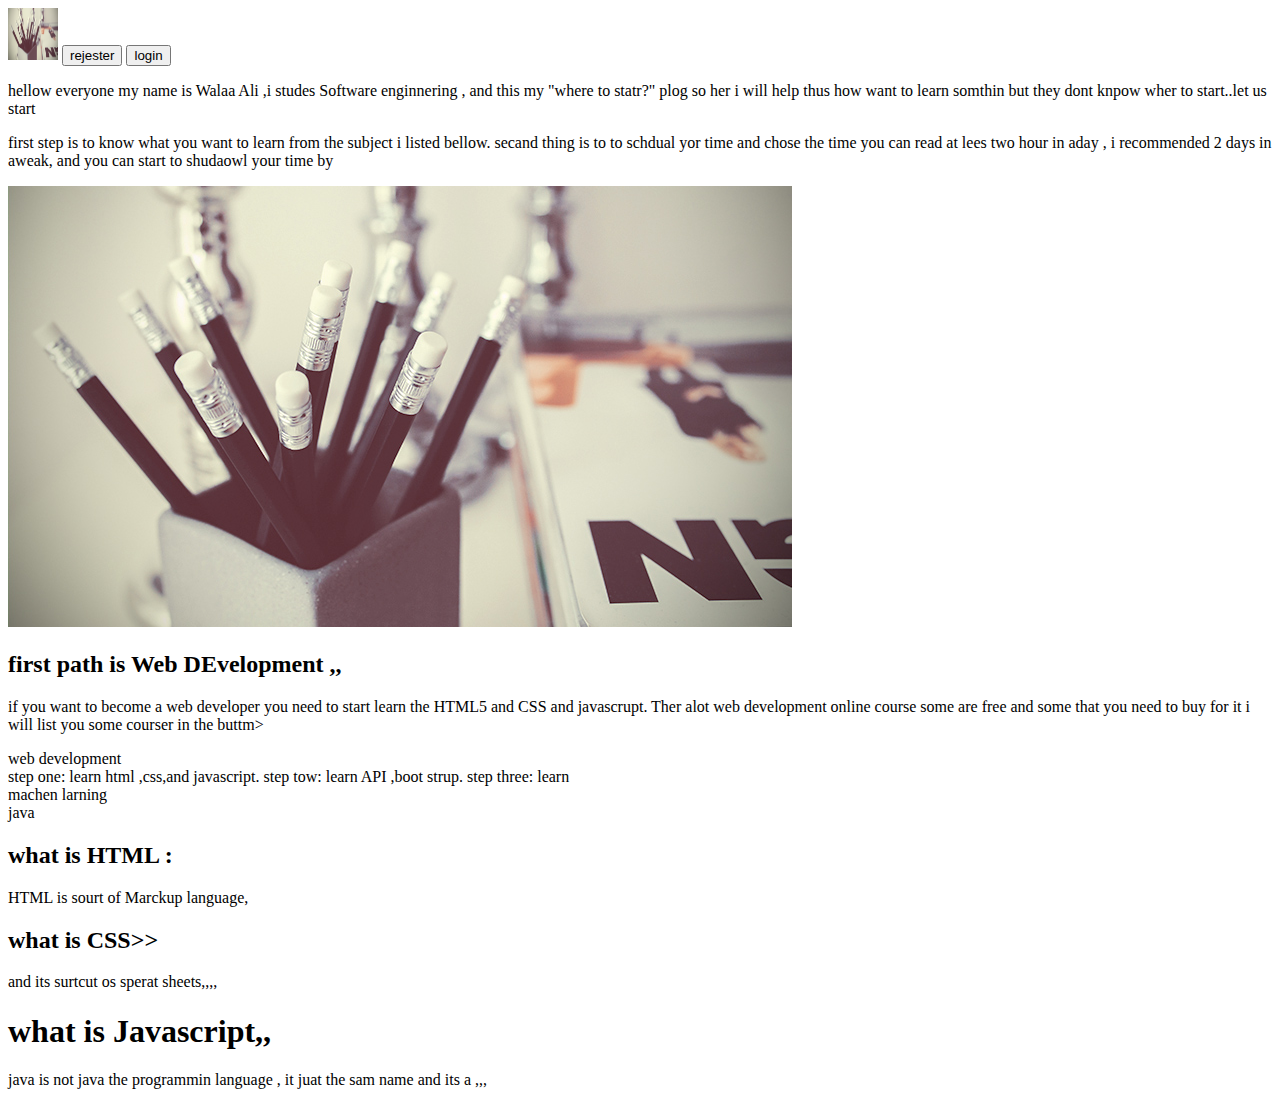
==== site/index.html @ c148d956 "first page" ====
<!DOCTYPE html>
<html>
    <title>
test 1
    </title>
    <header>
        <img src="career-advice-article-header-four-things-you-need-to-stop-doing-on-your-cover-letter.jpg" width="50px" height="52px">    
        <button>rejester</button>
        <button>login</button>
    </header>
    <body>
        <div>
            <p>hellow everyone my name is Walaa Ali ,i studes Software enginnering ,
                and this my "where to statr?"
                plog so her i will help thus how want to learn somthin but they dont knpow wher to start..let us start 
            </p>
            <p>
                first step is to know what you want to learn from the subject i listed bellow.
             
                secand thing is to to schdual yor time and chose the time you can read at lees two hour in aday , i recommended 2 days in aweak,
                and you can start to shudaowl your time by 
            </p>
            <img src="career-advice-article-header-four-things-you-need-to-stop-doing-on-your-cover-letter.jpg" alt="">    
        </div>
    
        <h2>first path is Web DEvelopment ,,
        </h2>
        <p>
            if you want to become a web developer you need to start learn the HTML5
            and CSS and javascrupt.
            Ther alot web development online course some are free and some that you need to buy for it 
            i will list you some courser in the buttm> 
        </p>

        <li>
            web development
            <li>
                step one: learn html ,css,and javascript.
                step tow: learn API ,boot strup.
                step three: learn 
            </li>
        </li>

        <li>
            machen larning
        </li>

        <li>
            java
        </li>

        <h2>what is HTML :</h2>
        <p>
            HTML is sourt of Marckup language,
        </p>

        <h2>
            what is CSS>>
        </h2>
        <p>
            and its surtcut os sperat sheets,,,,
        </p>

        <h1> what is Javascript,,</h1>
        <p>
            java is not java the programmin language , it juat the sam name and its a ,,,
        </p>
    </body>
</html>
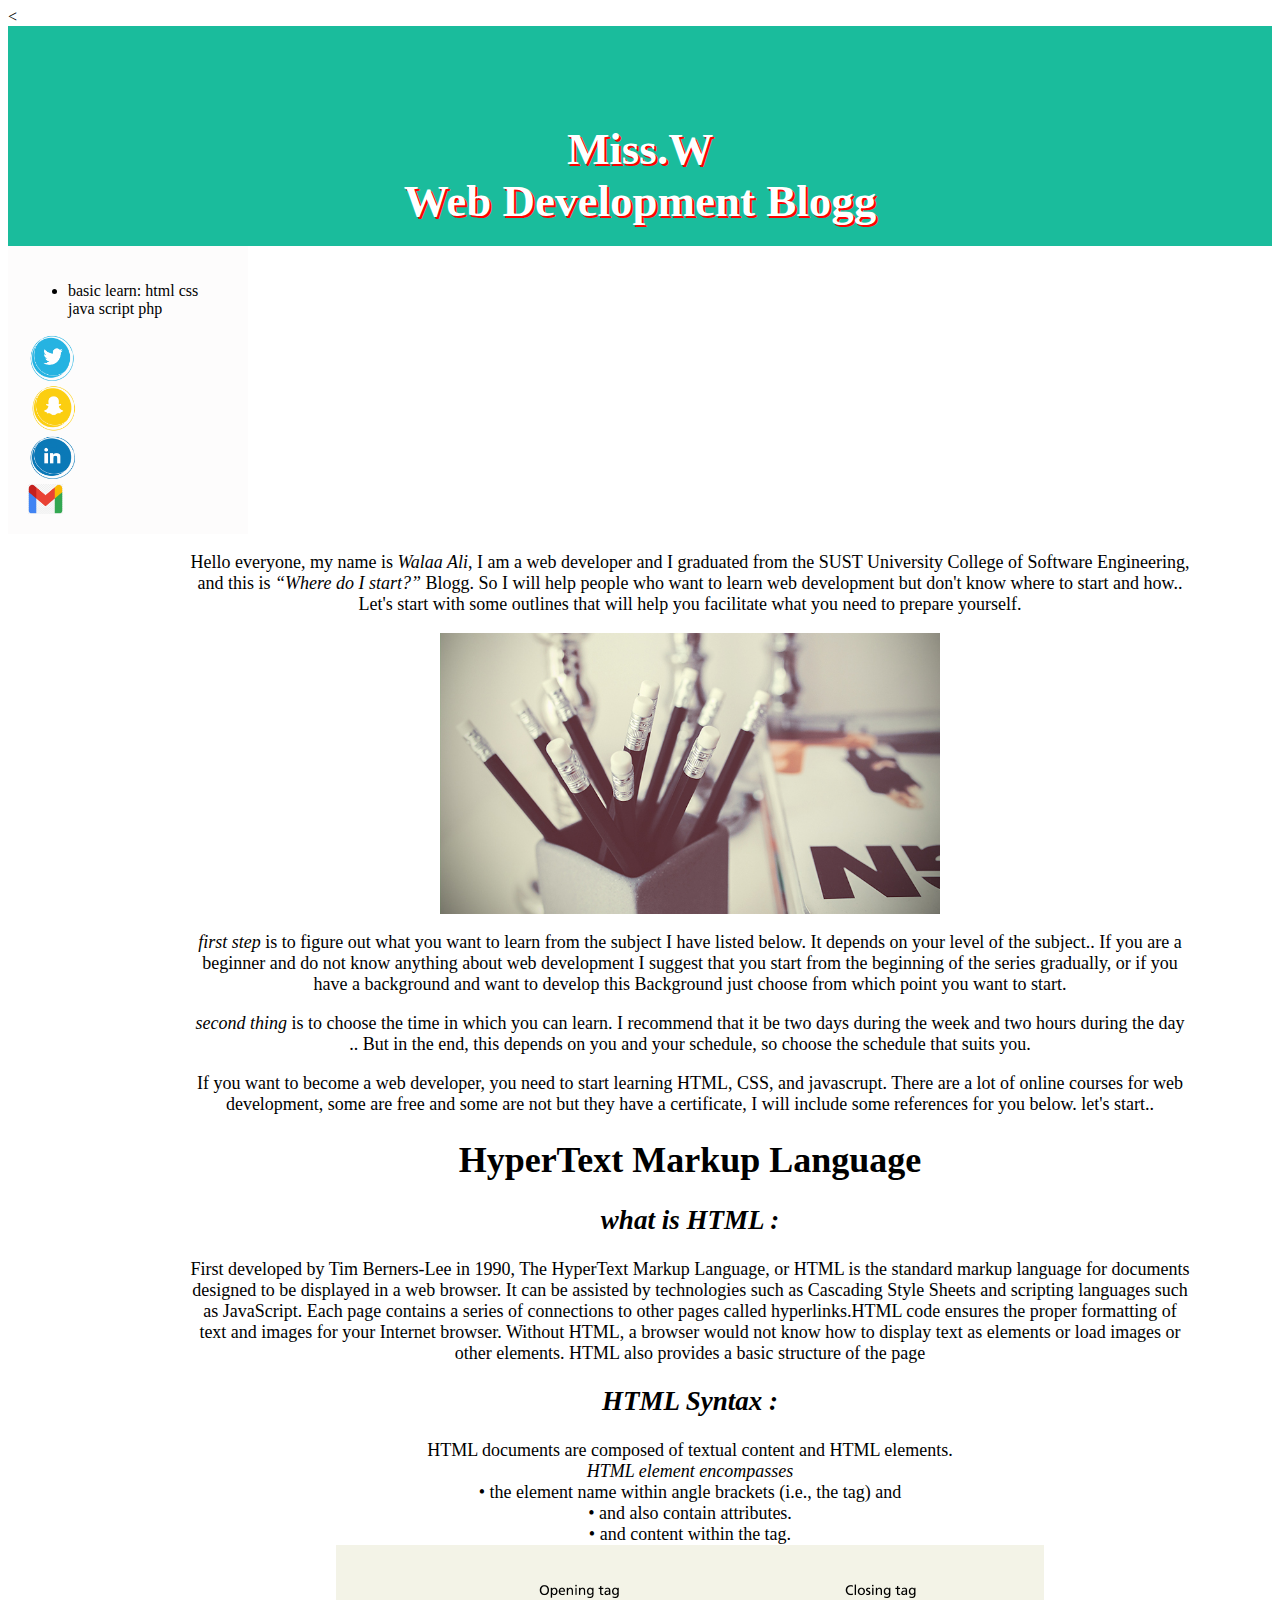
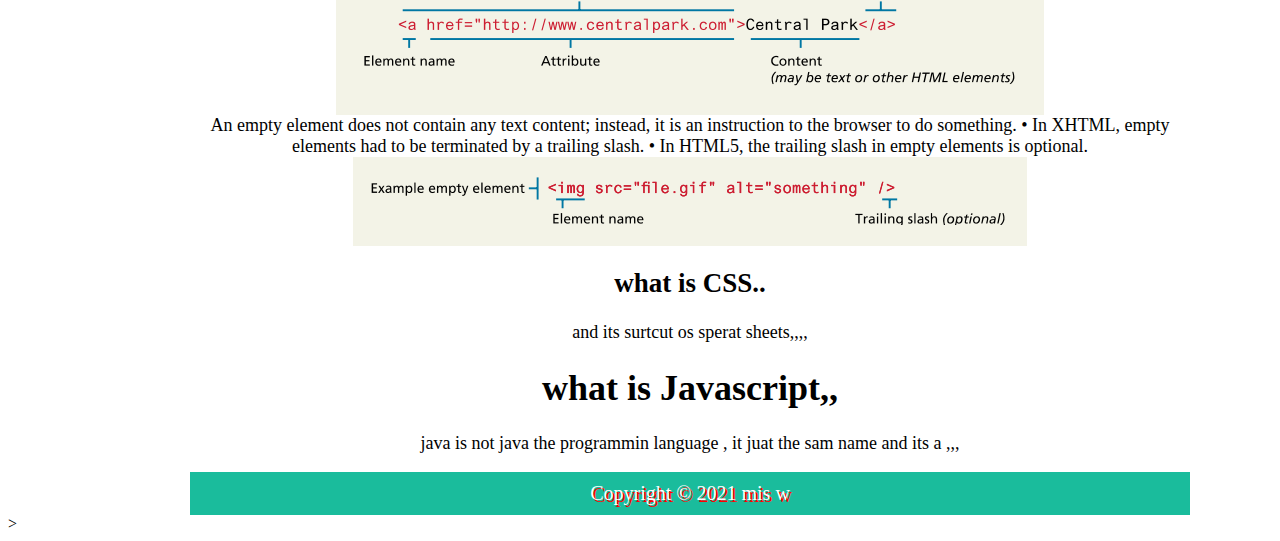
==== commit c33a42d3: "update" ====
--- a/site/index.html
+++ b/site/index.html
@@ -1,69 +1,129 @@
-<!DOCTYPE html>
-<html>
-    <title>
-test 1
-    </title>
-    <header>
-        <img src="career-advice-article-header-four-things-you-need-to-stop-doing-on-your-cover-letter.jpg" width="50px" height="52px">    
+<<!doctype html>
+<html lang="en">
+    <head>
+        <title> ms.W plog </title>
+        <meta charset="utf-8">
+        <meta name="viewport" content="width=device-width, initial-scale=1">
+        <!--<img src="career-advice-article-header-four-things-you-need-to-stop-doing-on-your-cover-letter.jpg" width="50px" height="52px">    
         <button>rejester</button>
-        <button>login</button>
-    </header>
+        <button>login</button>-->
+        <link rel="stylesheet" type="text/css" href="index.css" />
+    </head>
     <body>
-        <div>
-            <p>hellow everyone my name is Walaa Ali ,i studes Software enginnering ,
-                and this my "where to statr?"
-                plog so her i will help thus how want to learn somthin but they dont knpow wher to start..let us start 
+        <!--font-family: 'Trebuchet MS', 'Lucida Sans Unicode', 'Lucida Grande', 'Lucida Sans', Arial, sans-serif; 
+         font-family:  Brush Script MT, Brush Script Std, cursive;-->
+        <div class="header">
+             <h2>Miss.W <br>Web Development Blogg</h2>
+        </div>
+
+        <div class="row">
+            <div class="side">
+                <div>
+                    <ul>
+                        <li>
+                            basic learn:
+                            html 
+                            css 
+                            java script
+                            php
+                        </li>
+                    </ul>
+
+                </div>
+
+                <div class="hoverWrapper">
+                    <!--<a href="http://home.com" id="logo">Your logo name</a>
+                    -->
+                    <a href="https://twitter.com/WalaaAl07879214?s=09">
+                    <img src="t.png" width="50px" height="50px"></a>
+                    <div id="hoverShow1">follow me </div>
+                </div>
+
+                <div class="hoverWrapper">
+                    <a href="https://www.snapchat.com/add/walaa_a7127">
+                    <img src="s.png" width="50px" height="50px"></a>
+                    <div id="hoverShow2">add me </div>
+                </div>
+
+                <div class="hoverWrapper">
+                    <a href="https://www.linkedin.com/in/walaa-ali-278741214">
+                    <img src="in.png" width="50px" height="50px"></a>
+                    <div id="hoverShow3">add me </div>
+                </div>
+                <div class="hoverWrapper">
+                    <a href="mailto:eng.walaaali20@gmail.com">
+                    <img src="g.png" width="35px" height="30px"></a>
+                    <div id="hoverShow3">mail me </div>
+                </div>
+             </div>
+        </div>
+               <!-- <button class="btn btn-1 btn-sep icon-info">Twitter</button>
+                <button class="btn btn-2 btn-sep icon-cart">email</button>
+                <button class="btn btn-3 btn-sep icon-heart">linkedin</button>
+                <button class="btn btn-4 btn-sep icon-send" >Button</button>
+            -->
+            </div>
+        <div class="main">
+            <p> 
+                Hello everyone, my name is <em>Walaa Ali</em>, I am a web developer and I graduated from the  SUST University College of Software Engineering, and this is <em>“Where do I start?”</em> Blogg. So I will help people who want to learn web development but don't know where to start and how.. Let's start with some outlines that will help you facilitate what you need to prepare yourself.            
+            </p>
+            <img src="career-advice-article-header-four-things-you-need-to-stop-doing-on-your-cover-letter.jpg" width="500px">     
+            <p>
+                <cite>first step </cite>is to figure out what you want to learn from the subject I have listed below. It depends on your level of the subject.. If you are a beginner and do not know anything about web development I suggest that you start from the beginning of the series gradually, or if you have a background and want to develop this Background just choose from which point you want to start.
             </p>
             <p>
-                first step is to know what you want to learn from the subject i listed bellow.
-             
-                secand thing is to to schdual yor time and chose the time you can read at lees two hour in aday , i recommended 2 days in aweak,
-                and you can start to shudaowl your time by 
+                <cite> second thing</cite> is to choose the time in which you can learn. I recommend that it be two days during the week and two hours during the day .. But in the end, this depends on you and your schedule, so choose the schedule that suits you.
             </p>
-            <img src="career-advice-article-header-four-things-you-need-to-stop-doing-on-your-cover-letter.jpg" alt="">    
+            <section>
+                <p>
+                    If you want to become a web developer, you need to start learning HTML, CSS, and javascrupt. There are a lot of online courses for web development, some are free and some are not but they have a certificate, I will include some references for you below. let's start.. 
+                </p>
+                </section>
+            <section>
+                <h1>HyperText Markup Language</h1>
+                <h2><cite>what is HTML :</cite></h2>
+                <p>
+                    First developed by Tim Berners-Lee in 1990, The HyperText Markup Language, or HTML is the standard markup language for documents designed to be displayed in a web browser. It can be assisted by technologies such as Cascading Style Sheets and scripting languages such as JavaScript.
+                    Each page contains a series of connections to other pages called hyperlinks.HTML code ensures the proper formatting of text and images for your Internet browser. Without HTML, a browser would not know how to display text as elements or load images or other elements. HTML also provides a basic structure of the page
+
+                </p>
+                <h2><cite>HTML Syntax : </cite></h2>
+                <p>
+                    HTML documents are composed of textual content and HTML elements.<br>
+                    <em>HTML element encompasses </em><br>
+                    • the element name within angle brackets (i.e., the tag) and <br>
+                    • and also contain attributes.<br>
+                    • and  content within the tag.<br>
+
+                    <img src="bloog/elements.png">
+                    <br>
+                    An empty element does not contain any text content; instead, it is an instruction to the browser to do something.
+                    • In XHTML, empty elements had to be terminated by a trailing slash. 
+                    • In HTML5, the trailing slash in empty elements is optional.
+                   
+                    <img src="bloog/empty element.png" >
+                </p>
+            </section>
+
+            <section>
+                <h2> what is CSS.. </h2>
+                <p>
+                    and its surtcut os sperat sheets,,,,
+                </p>
+            </section>
+
+            <section>
+                <h1> what is Javascript,,</h1>
+                <p>
+                    java is not java the programmin language , it juat the sam name and its a ,,,
+                </p>
+            </section>
+
+            <footer class="footer">
+                
+                    Copyright © 2021 mis w
+                 
+            </footer>
         </div>
-    
-        <h2>first path is Web DEvelopment ,,
-        </h2>
-        <p>
-            if you want to become a web developer you need to start learn the HTML5
-            and CSS and javascrupt.
-            Ther alot web development online course some are free and some that you need to buy for it 
-            i will list you some courser in the buttm> 
-        </p>
-
-        <li>
-            web development
-            <li>
-                step one: learn html ,css,and javascript.
-                step tow: learn API ,boot strup.
-                step three: learn 
-            </li>
-        </li>
-
-        <li>
-            machen larning
-        </li>
-
-        <li>
-            java
-        </li>
-
-        <h2>what is HTML :</h2>
-        <p>
-            HTML is sourt of Marckup language,
-        </p>
-
-        <h2>
-            what is CSS>>
-        </h2>
-        <p>
-            and its surtcut os sperat sheets,,,,
-        </p>
-
-        <h1> what is Javascript,,</h1>
-        <p>
-            java is not java the programmin language , it juat the sam name and its a ,,,
-        </p>
     </body>
-</html>+</html>>--- a/site/index.css
+++ b/site/index.css
@@ -0,0 +1,124 @@
+ /* Header/Logo Title */
+.header {
+  padding: 60px;
+  text-align: center;
+  background: #1abc9c;
+  color: white;
+  font-size: 30px;
+  text-shadow: 2px 2px #FF0000;
+  height: 100px;
+  font-family: Brush Script MT, Brush Script Std, cursive;
+}
+
+.footer {
+  padding: 10px;
+  text-align: center;
+  background: #1abc9c;
+  color: white;
+  font-size: 20px;
+  text-shadow: 2px 2px #FF0000;
+  
+}
+
+
+/* Column container */
+.row {  
+  display: -ms-flexbox; /* IE10 */
+  display: flex;
+  -ms-flex-wrap: wrap; /* IE10 */
+  flex-wrap: wrap;
+}
+
+/* Create two unequal columns that sits next to each other */
+/* Sidebar/left column */
+.side {
+  -ms-flex: 50%; /* IE10 */
+  flex: 50%;
+  background-color: #fdfcfc;
+  padding: 20px;
+  max-width: 200px;
+  /*max-height: 100px;*/
+  position: relative;
+}
+
+/* Main column */
+.main {   
+  -ms-flex: 50%; /* IE10 */
+  flex: 50%;
+  background-color: white;
+  /*padding: 20px;*/
+  max-width: 1000px;
+  margin: auto;
+  /*padding: 24px 15px;*/
+  font-family: serif;
+  font-size: large;
+  padding-left: 100px;
+  text-align: center;
+  
+}
+
+ /* Style the body */
+/* body {
+    font-family: Arial;
+    margin: 0;
+  }*/
+  
+ 
+
+  
+  /* Page Content */
+  /*.content {
+      max-width: 500px;
+      margin: auto;
+      padding:20px;
+      font-family: serif;
+      font-size: large;
+  }*/
+
+/*  hover */
+  .hoverWrapper:hover #hoverShow1 {
+    display: block;
+   }
+   .hoverWrapper #hoverShow1 {
+    display: none;
+    position: absolute;
+    background-color: #06c4f3;
+    width: 100px;
+    height: 50px;
+    left: 90px;
+    top: 20px;
+   }
+
+   .hoverWrapper:hover #hoverShow2 {
+    display: block;
+   }
+   .hoverWrapper #hoverShow2 {
+    display: none;
+    position: absolute;
+    background-color: #cff306;
+    width: 100px;
+    height: 50px;
+    left: 90px;
+    top: 20px;
+   }
+   .hoverWrapper:hover #hoverShow3 {
+    display: block;
+   }
+   .hoverWrapper #hoverShow3 {
+    display: none;
+    position: absolute;
+    background-color: #f8193e;
+    width: 100px;
+    height: 30px;
+    left: 90px;
+    top: 200px;
+   }
+
+
+   #logo {
+    background-image: url(t.png);
+    display: block;
+    margin: 0 auto;
+    text-indent: -9999px;
+    width:50px; 
+    height:50px;